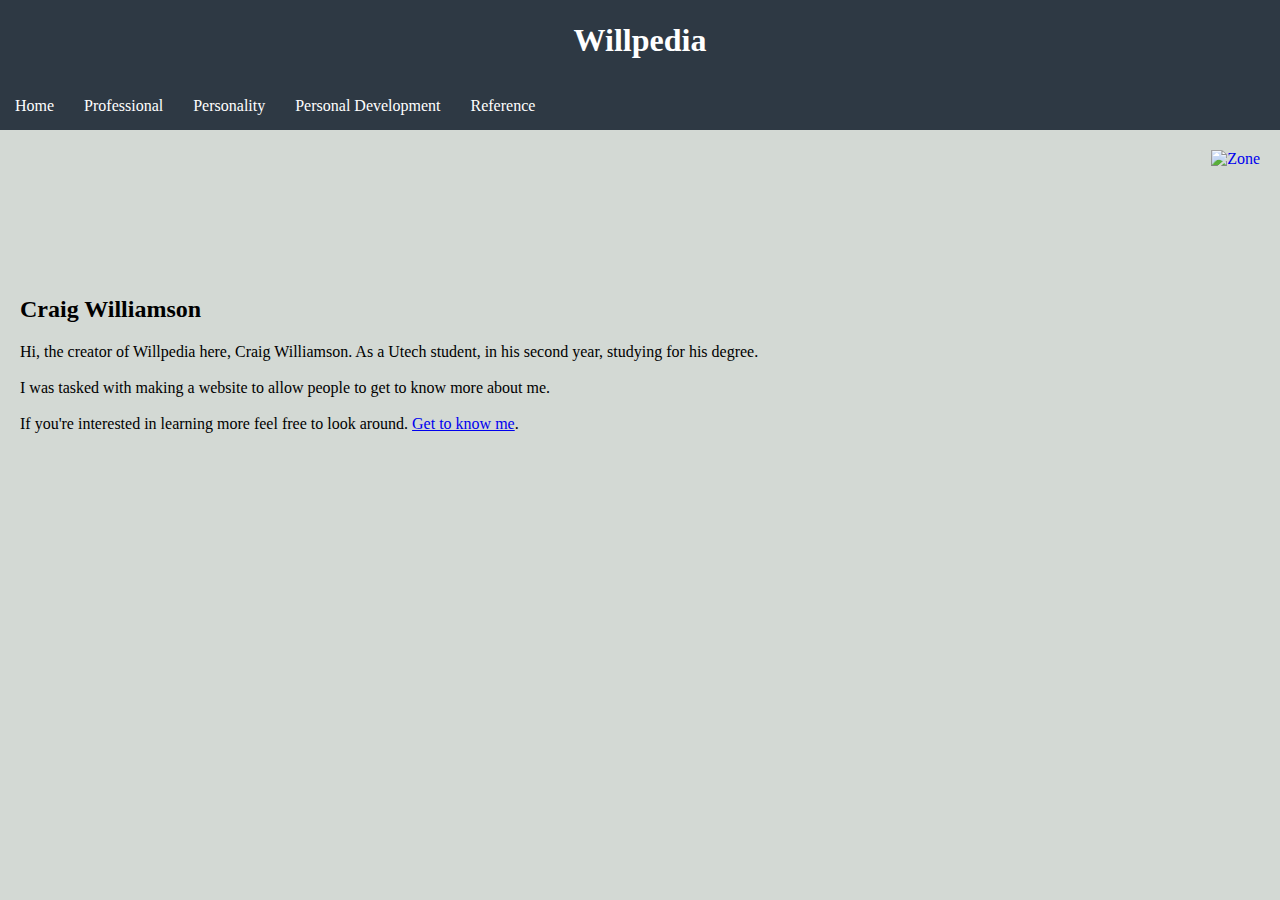
==== index.html @ 31ebfc45 "Add files via upload" ====
<!--Craig Williamson -2301516 - UM1 - Wednesday 8AM - 10AM -->
<!DOCTYPE html>
<html lang="en">
    <head>
        <title> Willpedia </title>
        <link rel="stylesheet" href="style.css">
        <link rel="icon" href="/Assets/zlogo.webp" type="image">
    </head>
    <body>
        <header>
            <center><a id="Home-header"><h1>Willpedia</h1></a></center>
        </header>
            <nav class="navbar">
                <ul>
                    <li><a href="index.html">Home</a></li>
                    <li><a href="professional.html">Professional</a></li>
                    <li><a href="personality.html">Personality</a></li>
                    <li><a href="personaldev.html">Personal Development</a></li>
                    <li><a href="reference.html">Reference</a></li>
                </ul>
            </nav>
        <main>
            <a href="mailto:craigwilliamson04@gmail.com?subject=2301516">
                    <img src="/Assets/zlogo.webp" alt="Zone" align="right"></a>
                    <br>
                    <br>
                    <br>
                    <br>
                    <br>
                    <br>
                    <br>
            <h2>Craig Williamson</h2>
            <p class="homedesc">
                Hi, the creator of Willpedia here, Craig Williamson. As a Utech student, in his second year, studying for his degree.
                <br>
                <br>
                I was tasked with making a website to allow people to get to know more about me.
                <br>
                <br>
                If you're interested in learning more feel free to look around.  <a href="#Home-header">Get to know me</a>.
            </p>
        </main>
    </body>
    <footer>

    </footer>
    </html>
---- style.css ----
body{
    margin: 0px;
    background-color: #d3d9d4;
}

main{
    margin: 20px;
}

h1{
     text-align:center;
}
.navbar ul{
    list-style-type: none;
    background-color: #2e3944;
    padding: 0px;
    margin: 0px;
    overflow: hidden;
}

.navbar a{
    color: white;
    text-decoration: 0px;
    padding: 15px;
    display: block;
    text-align: center;
}

.navbar a:hover{
    background-color: #212a31;
}

.navbar li{
    float: left;
}

.section2{
    width: 85%;
}

header{
    background-color:#2e3944;
    color: #fff;
    padding: 1px;
    text-align: center;
    box-shadow: 0 4px 2px -2px gray;
}
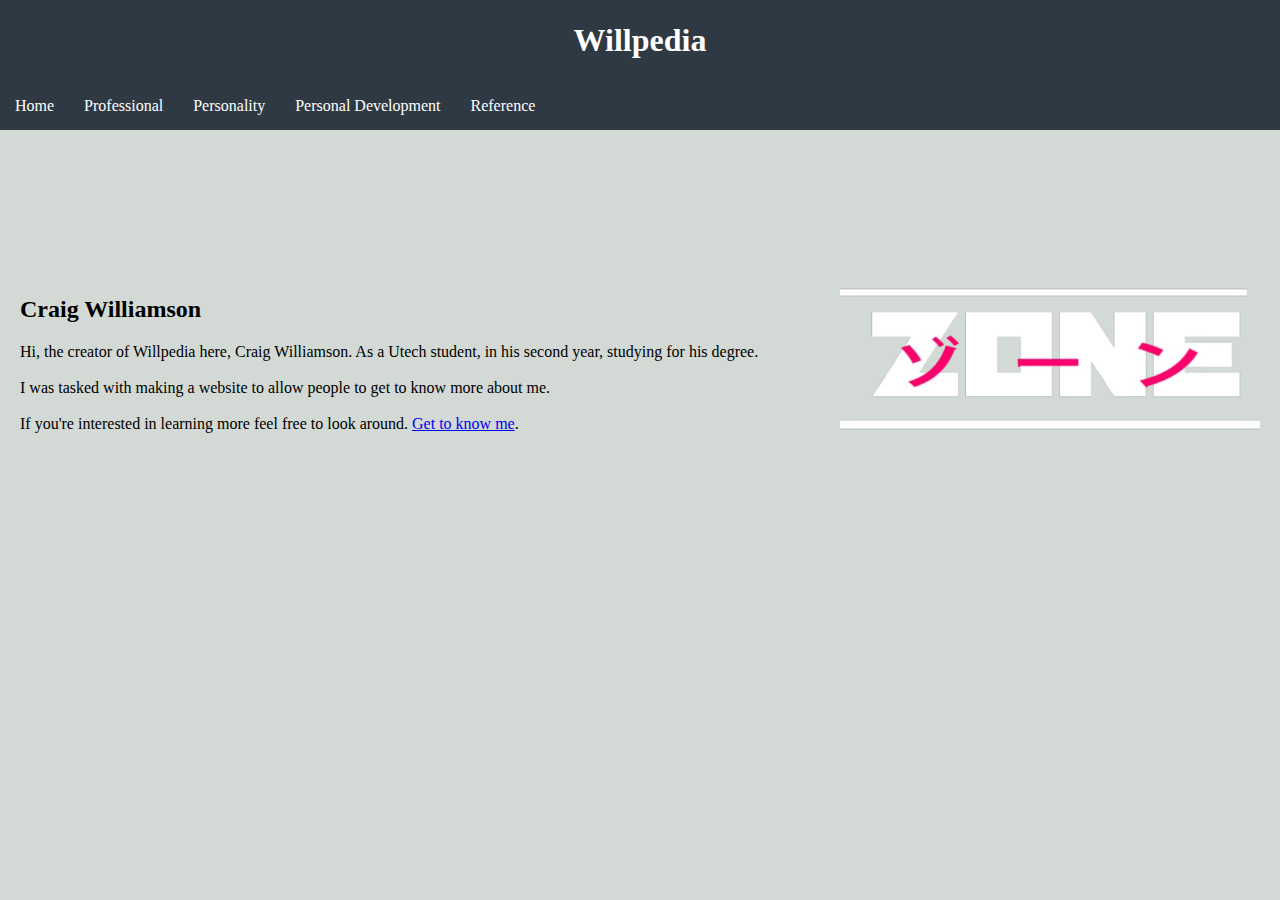
==== commit 4dbb83ce: "Update index.html" ====
--- a/index.html
+++ b/index.html
@@ -4,7 +4,7 @@
     <head>
         <title> Willpedia </title>
         <link rel="stylesheet" href="style.css">
-        <link rel="icon" href="/Assets/zlogo.webp" type="image">
+        <link rel="icon" href="zlogo.webp" type="image">
     </head>
     <body>
         <header>
@@ -21,7 +21,7 @@
             </nav>
         <main>
             <a href="mailto:craigwilliamson04@gmail.com?subject=2301516">
-                    <img src="/Assets/zlogo.webp" alt="Zone" align="right"></a>
+                    <img src="zlogo.webp" alt="Zone" align="right"></a>
                     <br>
                     <br>
                     <br>
@@ -44,4 +44,4 @@
     <footer>
 
     </footer>
-    </html>+    </html>
